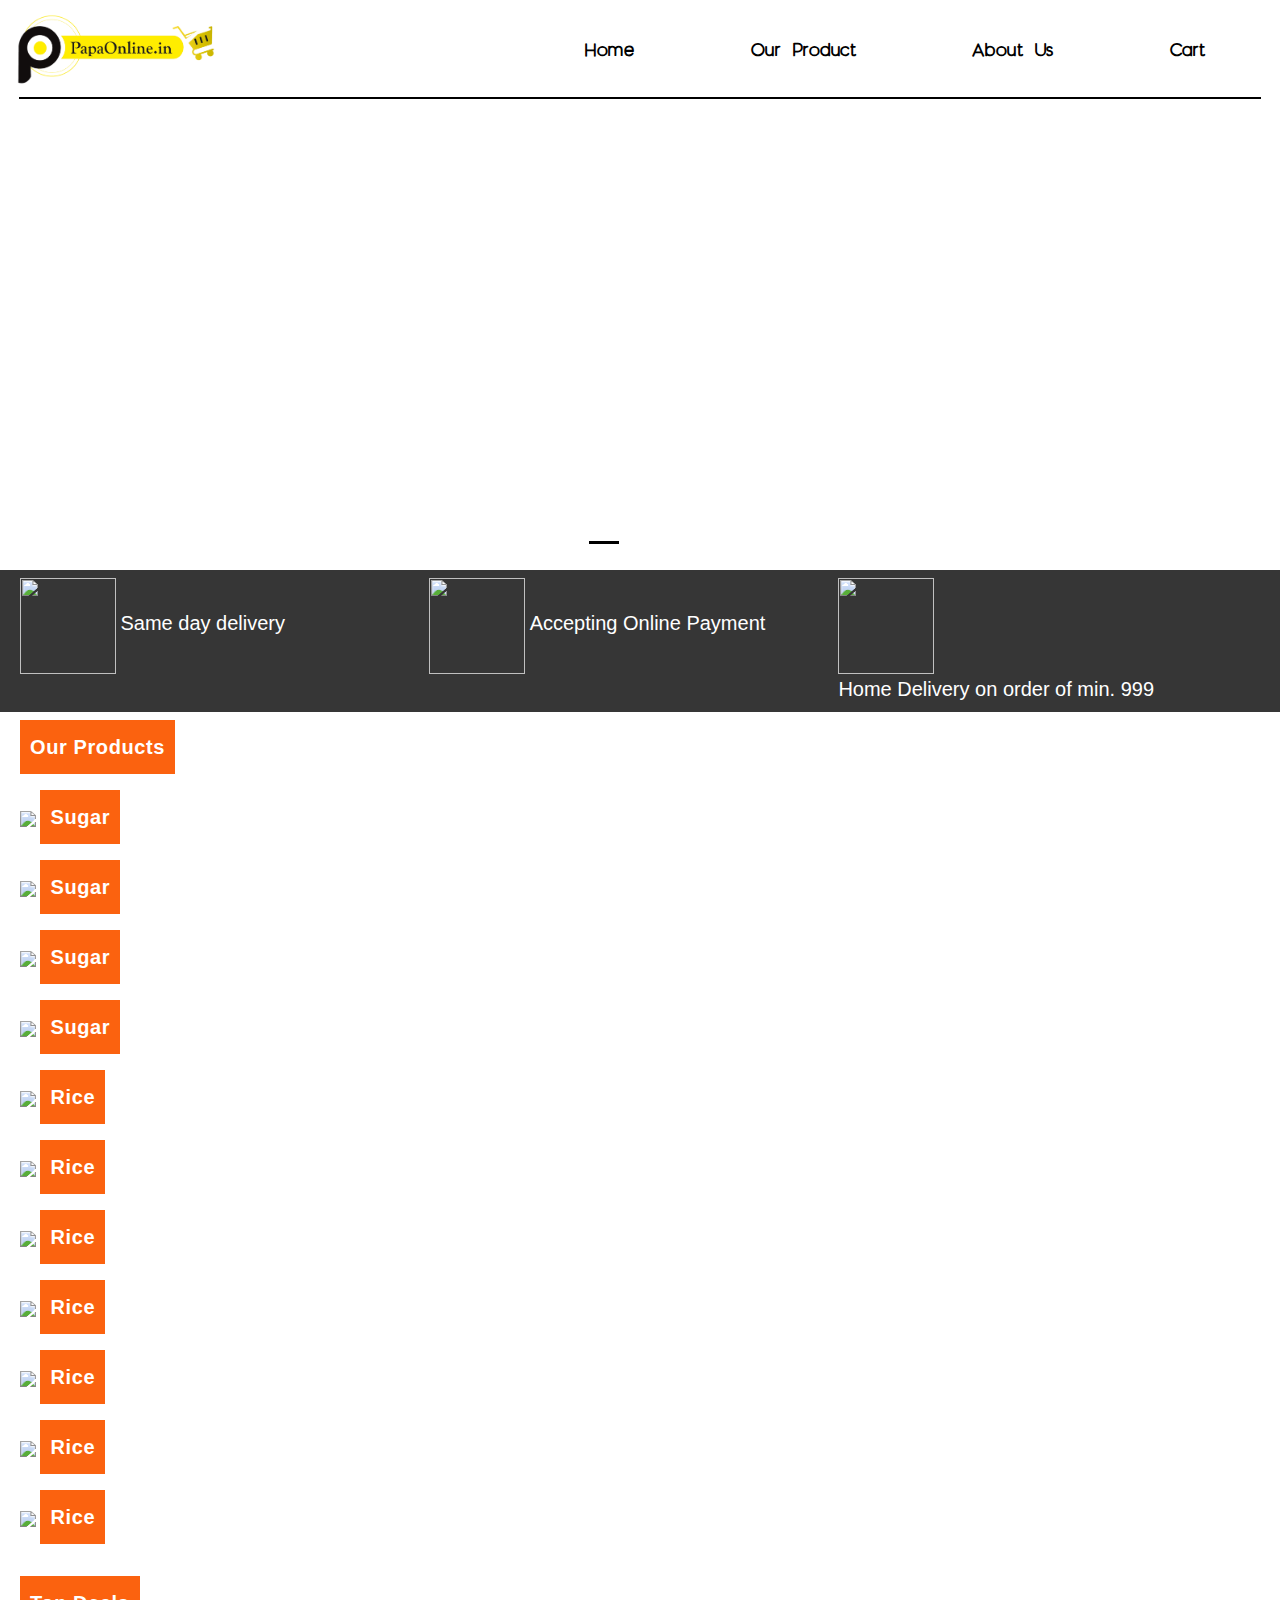
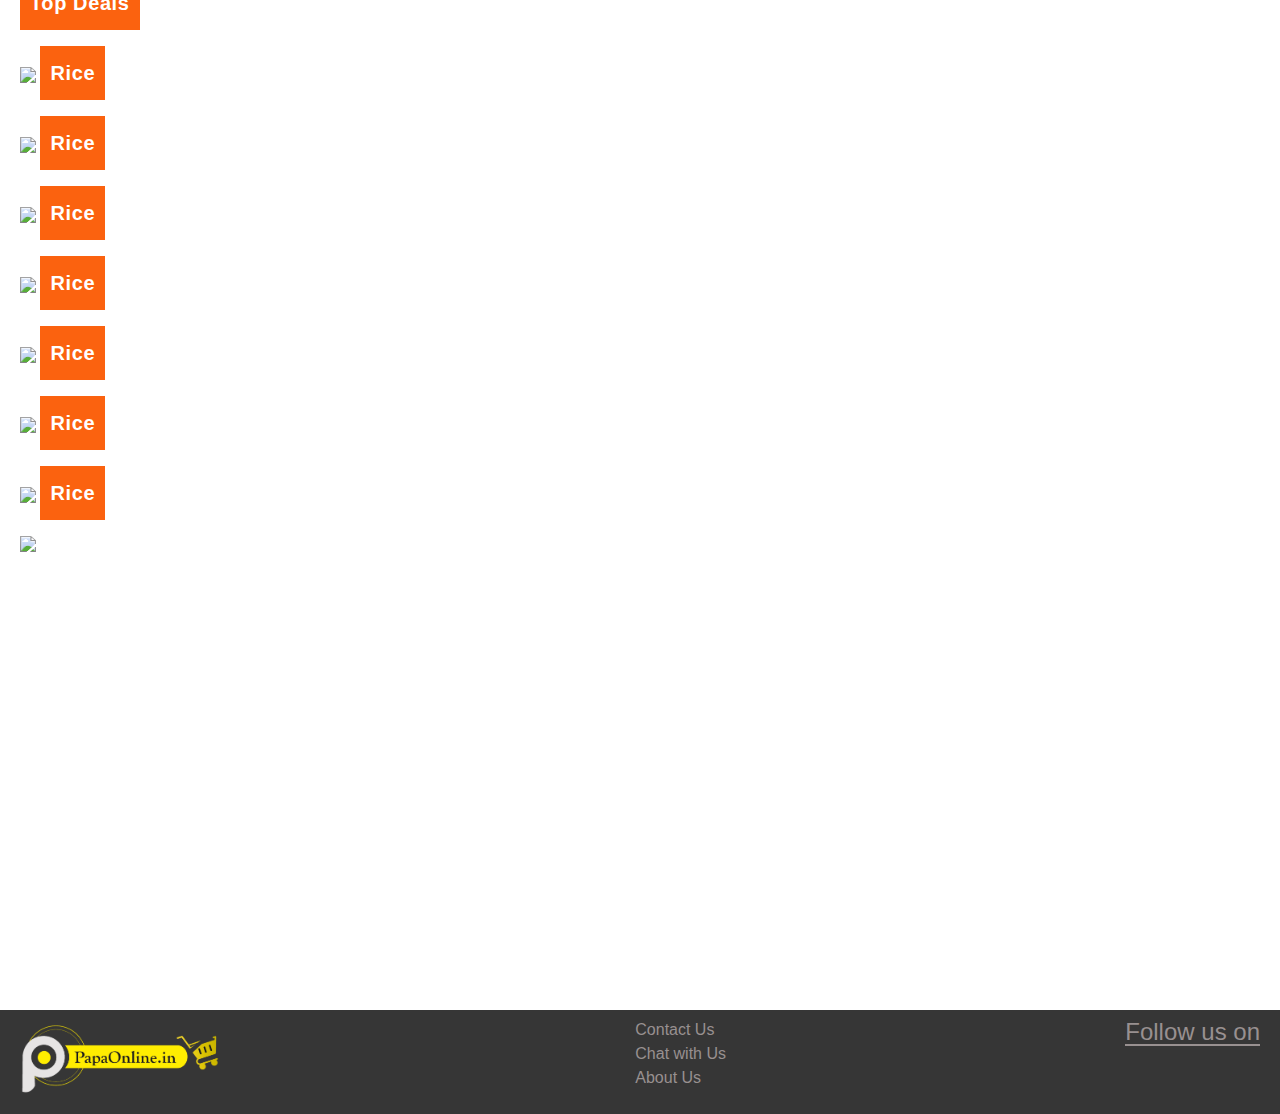
==== index.html @ 98633515 "done" ====
<html>  
    <head>
        <title>
            Anil Traders
        </title>
        <meta charset="utf-8">
        <meta name="viewport" content="width=device-width, initial-scale=1">
        <link rel="stylesheet" href="https://maxcdn.bootstrapcdn.com/bootstrap/4.5.2/css/bootstrap.min.css">
        <link rel="stylesheet" href="Css/owl.carousel.min.css">
        <link rel="stylesheet" href="Css/owl.theme.green.css">
        <link rel="stylesheet" href="Css/style.css">
        <link rel="stylesheet" href="https://use.fontawesome.com/releases/v5.7.0/css/all.css"
         integrity="sha384-lZN37f5QGtY3VHgisS14W3ExzMWZxybE1SJSEsQp9S+oqd12jhcu+A56Ebc1zFSJ" crossorigin="anonymous">
    </head>
    <body>
        <!----------------------------------------Navbar Start----------------------------------------------------->
       <header>
           <nav class="Navbar navbar-expand-lg  navbar-dark ">
           <a href="index.html" class="navbar-brand"><img src="images/logo/logo2.png"  alt="Logo"></a>
           <button class="navbar-toggler" data-toggle="collapse" data-target="#mynav">
            <span class="navbar-toggler-icon"></span>
           </button>
           <div class="collapse navbar-collapse" id="mynav">
               <span class="search" id = "search"> 
               <div class="searchBar" id="searchBar">
                   <form>
                       <input type= "text" placeholder="Search Item" />
                   </form>
               </div>
               <i class="fas fa-search fa-2x"></i>
            </span>
               <ul class="navbar-nav ml-auto">
               <li class="nav-item"><a href="index.html" class="nav-link">Home</a></li>
               <li class="nav-item"><a href="product.html" class="nav-link">Our Product</a></li>
               <li class="nav-item"><a href="about.html" class="nav-link">About Us</a></li>
               <li class="nav-item"><a href="cart.html" class="nav-link cart">Cart</a></li>
               </ul>
           </div>
           </nav>
       </header>
       
       <!------------------------------------------Navbar End---------------------------------------------------------->
       <!--------------------------------------------Slider Section Start---------------------------------------------->
       <section>
        <div id="demo" class="carousel slide carousel-fade main" data-ride="carousel">
            <ul class="carousel-indicators">
              <li data-target="#demo" data-slide-to="0" class="active buttom_circle"></li>
              <li data-target="#demo" data-slide-to="1" class="buttom_circle"></li>
              <li data-target="#demo" data-slide-to="2" class="buttom_circle"></li>
            </ul>
            <div class="carousel-inner">
              <div class="carousel-item active">
                <div class="carouselCustom">
                    <div class="leftCarousel carouselContent">
                        <h2 class="display-4">
                            ALL YOUR <span style="color:#3ba60c; font-weight: 600;">GROCORY <br> NEEDS</span> AT ONE PLACE
                        </h2>
                    </div>
                    <div class="rightCarousel carouselContent">
                        <img src="images/banner/slider.png" class="img-fluid">
                        
                    </div>
                </div> 
              </div>
              <div class="carousel-item">
                <div class="carouselCustom">
                    <div class="leftCarousel carouselContent">
                        <h2 class="display-4">
                            ALL YOUR <span style="color:#3ba60c; font-weight: 600;">GROCORY <br> NEEDS</span> AT ONE PLACE
                        </h2>
                         
                    </div>
                    <div class="rightCarousel carouselContent img-responsive">
                        <img src="images/png_elem/scooter.png" class="img-fluid">
                    </div>
                </div> 
              </div>
              <div class="carousel-item">
                <div class="carouselCustom">
                    <div class="leftCarousel carouselContent">
                        <h2 class="display-4">
                            ALL YOUR <span style="color:#3ba60c; font-weight: 600;">GROCORY <br> NEEDS</span> AT ONE PLACE
                        </h2>
                       
                    </div>
                    <div class="rightCarousel carouselContent">
                        <img src="images/banner/slider.png" class="img-fluid">
                    </div>
                </div> 
              </div>
            </div>
            <a class="carousel-control-prev" href="#demo" data-slide="prev">
              <span class="carousel-control-prev-icon"></span>
            </a>
            <a class="carousel-control-next" href="#demo" data-slide="next">
              <span class="carousel-control-next-icon"></span>
            </a>
          </div>
       </section>
       <!--------------------------------------------Slider Section End------------------------------------------------>
       <!-----------------------------------------------Same day delivery Section Start-------------------------------->
      <section>
           <div class="sameDay main">
           <ul>
               <span>
                   <img src="images/png_elem/3.png" alt=""> <li>Same day delivery</li>
               </span>
               <span>
                <img src="images/png_elem/2.png" alt=""> <li>Accepting Online Payment</li>
            </span>
            <span>
                <img src="images/png_elem/1.png" alt="">  <li>Home Delivery on order of min. 999</li>
            </span>          
           </ul>
       </div>
      </section>
      <section>
          <div class="sectionFirst main">
            <p>Our Products</p>
            <div class="owl-carousel owl-theme">
                <div class="item">
                    <div class="imgBox">
                        <img src="images/products_images/beverages/boost.jpg">
                        <p>Sugar</p>
                    </div>
                </div>
                <div class="item"> <div class="imgBox">
                    <img src="images/products_images/beverages/bourn vita.jpg">
                    <p>Sugar</p>
                </div>
            </div>
                <div class="item"> <div class="imgBox">
                    <img src="images/products_images/beverages/bru coffee.jpg">
                    <p>Sugar</p>
                </div>
            </div>
                <div class="item">
                    <div class="imgBox">
                        <img src="images/products_images/beverages/tropican.jpg">
                        <p>Sugar</p>
                    </div>
                </div>
                <div class="item">
                    <div class="imgBox">
                        <img src="images/products_images/beverages/horlicks.jpg">
                        <p>Rice</p>
                    </div>
                </div>
                <div class="item">
                    <div class="imgBox">
                        <img src="images/products_images/beverages/tropican.jpg">
                        <p>Rice</p>
                    </div>
                </div>
               
                <div class="item">
                    <div class="imgBox">
                        <img src="images/products_images/beverages/taj mahal.jpg">
                        <p>Rice</p>
                    </div>
                </div>
                <div class="item">
                    <div class="imgBox">
                        <img src="images/products_images/beverages/nescafe.jpg">
                        <p>Rice</p>
                    </div>
                </div>
                <div class="item">
                    <div class="imgBox">
                        <img src="images/products_images/beverages/real juice.jpg">
                        <p>Rice</p>
                    </div>
                </div>
                <div class="item">
                    <div class="imgBox">
                        <img src="images/products_images/beverages/real juice.jpg">
                        <p>Rice</p>
                    </div>
                </div>
               
                <div class="item">
                    <div class="imgBox">
                        <img src="images/products_images/beverages/tata tea gold.jpg">
                        <p>Rice</p>
                    </div>
                </div>
            </div>
          </div>
          <div class="sectionSecond main">
            <p>Top Deals</p>
            <div class="owl-carousel owl-theme">
                <div class="item">
                    <div class="imgBox">
                        <img src="images/products_images/beverages/tata tea gold.jpg">
                        <p>Rice</p>
                    </div>
                </div>
                <div class="item">
                    <div class="imgBox">
                        <img src="images/products_images/beverages/tata tea gold.jpg">
                        <p>Rice</p>
                    </div>
                </div> <div class="item">
                    <div class="imgBox">
                        <img src="images/products_images/beverages/tata tea gold.jpg">
                        <p>Rice</p>
                    </div>
                </div>
                <div class="item">
                    <div class="imgBox">
                        <img class="img-responsive" src="images/products_images/beverages/tata tea gold.jpg">
                        <p>Rice</p>
                    </div>
                </div> <div class="item">
                    <div class="imgBox">
                        <img class="img-responsive" src="images/products_images/beverages/tata tea gold.jpg">
                        <p>Rice</p>
                    </div>
                </div> <div class="item">
                    <div class="imgBox">
                        <img src="images/products_images/beverages/tata tea gold.jpg">
                        <p>Rice</p>
                    </div>
                </div> <div class="item">
                    <div class="imgBox">
                        <img src="images/products_images/beverages/tata tea gold.jpg">
                        <p>Rice</p>
                    </div>
                </div>
                <div class="item"> <div class="imgBox">
                    <img src="images/products_images/beverages/boost.jpg">
                </div></div>
            </div>
          </div>
      </section>
       <!---------------------------------------------Same day dalivery Section End------------------------------------>
       <!-----------------------------------------------Section Three Start--------------------------------------------->
       <section>
           <div class="sectionThree">
               <div class="contentOne" style="background-image: url('images/banner/banner_2.jpg'); height:50vh; background-size:100% 100%; background-repeat: no-repeat;">
                
               </div>
           </div>
       </section>
       <!----------------------------------------------Section Three End------------------------------------------------->
       <!------------------------------------------Footer Start---------------------------------------------------------->
       <footer>
           <div class="site-footer main">
               <div class="logo">
                <a href="#" class="navbar-brand"><img src="images/logo/logo3.png" alt="Logo"></a>
               </div>
               <div class="quickLinks">
                    <ul class="quick__links">
                        <li>
                            <a href="#">Contact Us</a>
                        </li>
                        <li>
                            <a href="#">Chat with Us</a>
                        </li>
                        <li>
                            <a href="#">About Us</a>
                        </li>
                    </ul>
               </div>
               <div class="social_icons">
                    <h4 style="color:#989090;">Follow us on</h4>
                    <ul class="social_icons">
                        <li class="socialIcon"><a href="#"><i class="fab fa-facebook-f"></i></a></li>
                        <li class="socialIcon"><a href="#"><i class="fab fa-instagram"></i></a></li>
                    </ul>
               </div>
           </div>
       </footer>
       <!------------------------------------------Footer End------------------------------------------------------------>
        <script src="https://ajax.googleapis.com/ajax/libs/jquery/3.5.1/jquery.min.js"></script>
        <script src="https://cdnjs.cloudflare.com/ajax/libs/popper.js/1.16.0/umd/popper.min.js"></script>
        <script src="https://maxcdn.bootstrapcdn.com/bootstrap/4.5.2/js/bootstrap.min.js"></script>
        <scritp src="Script/owl.carousel.js"></scritp>
        <script src="Script//owl.carousel.min.js"></script>
        <script src="Script/script.js"></script>
    </body>
</html>
---- Css/style.css ----
*{
    margin:0;
    padding:0;
    box-sizing: border-box;
}

@font-face{
    font-family: "Moon2.0";
    src: url("../fonts/header/Moon2.0-Regular.otf") format("opentype");
}
@font-face{
    font-family: "tt0047m_";
    src: url("../fonts/banner/tt0047m_.ttf") format("truetype");
}
@font-face {
    font-family: "Omnes";
    src: url("../fonts/product/Omnes.ttf") format("truetype");
}
 .main{
    display: flex;
    padding:8px 20px 8px 20px;
   
}

.act{
background-color: #fb620f;
color:#fff;
font-weight: 700;
}
/* Navbar Css Start */
nav{
    
   position: relative;
    margin:0 0 5px 0;
    font-family: "Moon2.0";
}
.navbar-brand img{
    max-width:200px;
}
.navbar-toggler-icon {
    background-image: url("data:image/svg+xml;charset=utf8,%3Csvg viewBox='0 0 32 32' xmlns='http://www.w3.org/2000/svg'%3E%3Cpath stroke='rgba(251,98,15, 0.9)' stroke-width='2' stroke-linecap='round' stroke-miterlimit='10' d='M4 8h24M4 16h24M4 24h24'/%3E%3C/svg%3E") !important;
  }
nav::after{
    position: absolute;
    content:'';
    height:2px;
    width:97%;
    left:1.3%;
    right:1.3%;
    margin:auto;
    bottom:0;
    border-bottom: 2px solid #000;
}
nav .navbar-nav li{
    padding:0 50px;
}
 nav .navbar-nav .nav-item a.nav-link{
    color:#000 !important;
    font-size:18px;
    font-weight: 600;
    letter-spacing: 0.03em;
    font-family: "Moon2.0";
}
.nav .navbar-nav .nav-item .cart{
    position: relative;
}
.navbar-nav .nav-item .cart:after{
    position: absolute;
    font-family: "Font Awesome 5 Free";
     font-weight: 900;
      content: "\f07a";
     font-size: 20px;
     right:30px;
     color: #fb620f;
}
.search{
    display: inline-flex;
    margin:0 auto;
    color:#fb620f;
    cursor: pointer;
   
} #searchBar{
    display: none;
    transition: 0.5s all;
}
#searchBar input[type="text"]{
    padding:10px;
    border:1px solid #ccc;
    margin:0 20px;
    width:350px;
    outline:1px solid #fb620f;
    border:1px solid #fb620f;
}
#search i{
    padding:10px;
}
.show{
    display: block !important;
}

/* Navbar Css End */

/* Home Page Carousel */
.carouselCustom{
    display: flex;
    width:100%;
    height:50vh;
}
.carousel-indicators .active {
    opacity: 1;
    background-color: #000;
          }
.carouselContent{
    display: flex;
    width:calc(100% / 2);
    height:100%;
    overflow: hidden;
}
.rightCarousel{
   
    position: absolute;
    right:-50%;
    animation: rightAni 2s forwards;
    animation-delay:1s;
    display: flex;
    justify-content: center;
}
.leftCarousel{
    display: flex;
    align-items: center;
    padding:0 60px;
    position: absolute;
    left:-50%;
    animation: leftAni 2s forwards;
    animation-delay:1s;
}
.display-4{
    position: relative;
    font-family: "tt0047m_";

}
.leftCarousel .display-4:after{
    position: absolute;
    width:90%;
    
    content:'';
    bottom:0;
   
    border:3px solid #ea4113;
    left:0;
}
/* Home Page Carousel End */
  .sameDay{
      display: flex;
      background-color:#363636;
  }
  .sameDay ul{
      display: flex;
      width: 100%;
      list-style-type: none;
      margin:0px;
  }
  .sameDay ul span img{
      width: 96px;
      height: 96px;
  }
  .sameDay ul span{
      display: inline;
      width: 33%;
  }
  .sameDay ul li{
     
      color:#ffffff;
      display: inline-flex;
      font-size: 20px;
  }
  
  .sectionFirst, .sectionSecond{
      display: flex;
      flex-direction: column;
  }
  .sectionFirst p, .sectionSecond p{
      display: inline-flex;
     width: fit-content;
      padding:12px 10px;
      background-color:#fb620f;
      color:#ffffff;
      font-weight: 600;
      font-size:20px;
      letter-spacing: 0.03em;
      
  }
  .owl-carousel .owl-item .item{
    box-shadow: 4px 4px 6px 1px rgba(0, 0, 0, 0.1);
    border:1px solid #0d2653;
  }
  .owl-carousel .owl-item .item .imgbox{
      position: relative;
     
      
  }
  .owl-carousel .owl-item .item .imgbox p{
      position: absolute;
      top:0;
      background-color: #0d2653;
      color:#fff;
      padding:8px 10px;
      font-family:  "Omnes";
  }
  @keyframes leftAni {
      0%{
          left:-50%;
      }
      20%{
          left:-30%
      }
      60%{
          left:-20%;
      }
      80%{
          left:-10%
      }
      100%{
          left:0%;
      }
  }
  @keyframes rightAni {
    0%{
        right:-50%;
    }
    20%{
        right:-30%
    }
    60%{
        right:-20%
    }
    80%{
        right:-10%
    }
    100%{
        right:0%;
    }
  }
  /* Section Three Start */
  .sectionThree{
      display: flex;
     
  }
  .sectionThree .box{
      display: flex;
     
      
  }
  .sectionThree .content h2{
    color:#fff;
    font-weight: 600;
  }
  
  /* Section Three End *
  /*footer Section Start */
  .site-footer{
      display: flex;
      background-color: #363636;
      justify-content: space-between;
  }
  .quick__links{
      list-style: none;
  }
  .quick__links li a{
      color:#989090;
  }
  .social_icons{
      list-style: none;
  }
  .social_icons h4{
      position: relative;
  }
  .social_icons h4::after{
      position: absolute;
      content:"";
      border-bottom:2px solid #989090;
      width: 100%;
     
      left:0;
      bottom:0;
  }
  .social_icons li{
      display: inline-block;
      margin:0 20px;
      
  }
  .social_icons li a i {
      color:#fff;
  }
  /* footer Section Start */
 /* About Us page Css Start */
 div.img__box{
     display:block;
   
     background-image:url("../images/img/aboutBanner.jpg");
     background-size: cover; 
     color:#fff;
     text-align: center;
 }
 div.img__box h4{
     display: inline-block;
     padding:3px 15px;
     background-color:#fff;
     border:1px solid #000;
      text-transform: uppercase;
     color:#000;
     font-weight: 600;
 }
 .img__box p{
     font-size:20px;
     letter-spacing: 0.1rem;
     line-height: 1.8em;
 }
 .sectionTwo{
     display:block;
    
 }
 .sectionTwo h4{
     display:inline-block;
     padding:3px 15px;
     font-weight:600;
     text-align:left;
     border: 1px solid #ea4113;
     color:#fff;
     background-color:#ea4113;
 }
 .sectionTwo p{
    font-size:20px;
    letter-spacing: 0.1rem;
    line-height: 1.8em;
 }
 .sectionThree_about{
     display:flex;
     flex-direction: column;
 }
 .founder_img{
     display:flex;
     width:100%;
     flex-wrap:wrap;
     justify-content: space-around;

    
 }
 .founder_img .img{
     display: flex;
    max-width:400px;
      width: 100%;
      margin:10px 30px;
     height:300px;
     border:2px solid #000;
 }
 /* About Us page Css end */
 /*Product page Css Start */
 .tab {
     display: flex;
     flex-direction: column;
    border: 1px solid #ccc;
    background-color: #fff;
    width: 20%;
    
  }
  button > span{
      display: none;;
  }
  /* Style the buttons inside the tab */
  .tab button {
    display: block;
    background-color: inherit;
    color: black;
    padding: 8px 12px;
    margin:3px 0;
    width: 100%;
    border: none;
    outline: none;
    text-align: left;
    cursor: pointer;
    transition: 0.3s;
    font-size: 18px;
    text-transform: uppercase;
    font-weight: 600;
  }
  
  .priceButton{
    display: inline-flex;
    width:80%;
    margin:10px auto;
    position: relative;
    display: flex;
  }
  .priceButton .btn{
    display: flex;
    width:100%;
    text-align: center;
    color:#000;
    background-color: #ea4113;
    font-weight: 700;
    padding:10px 25%;
    outline: 0;
    border: 1px solid burlywood;
  }
 
 .plus{
   display: flex;
   width:10%;;
   background-color: #ea4113;
   border:1px solid #ea4113;
   color:#fff;
   font-weight: 600;
   font-size: 20px;
 }
 .minus{
   width:10%;
   background-color: #ea4113;
   border:1px solid #ea4113;
color:#fff;
font-weight:600;
  font-size:20px;
 }
 .minus:focus, .plus:focus{
     border:1px solid #ea4113;
     outline:none;
 }
 .num{
   display: flex;
   width: 80%;
   background-color: #ea4113;;
   border:none;
   outline:none;
   text-align: center;
  
 }
 .animat{
     display: none;
 }
  /* Change background color of buttons on hover */
  .tab button:hover {
    background-color: #ea4113;
    color:#fff;
  }
  
  /* Create an active/current "tab button" class */
  .tab button.active {
    background-color: #ea4113;
    color:#fff;
  }
  
  /* Style the tab content */
  .tabcontent {
    display: flex;
    flex-wrap: wrap;
    flex-direction: row;
    padding: 0px 12px;
    border: 1px solid #ccc;
    
    
    border-left: none;
   
  }
  .products{
      display: flex;
      padding:10px;
    
  }
  .content{
      display: flex;
      width:80%;
  }
  .tabcontent .customProducts{
      display: flex;
     max-width:250px;
     width:100%;
      margin:10px auto;
    
      flex-direction: column;
  }
  .customProducts .customImg{
     display: block;
      width:80%;
     margin:auto;
    
     border:1px solid #363636;
    overflow: hidden;
  }
  .customProducts .customImg img{
      width: 100%;
  }
  .customProducts p{
      display: block;
      width:80%;
      padding:7px 0;
      margin:10px auto;
      background-color:#101447;
      color:#fff;
      font-weight: 600;
      text-align:center
  }
.customProducts .addToCart{
    display: flex;
    background-color: #0fae0f;
    width: 80%;
    margin:auto;
    color:#fff;
    padding:7px 0;
    text-align: center;
    font-weight: 600;
}
.customProducts .addToCart button{
    margin: 0 0.5em;
    padding: 2px 7px;
}
.customProducts .addToCart span{
    margin: 0 auto;
    padding: 2px 7px;
}
 /*Product page Css End */
 /* Cart page Css Start */
 .cart{
     display: flex;
     justify-content: center;
     align-items: center;
 }
 .cartContent{
     display: flex;
     width:30%;
     height: 50vh;
     flex-direction: column;
     border:1px solid #000;
 }
 .cartContent h1{
     background-color:#fb620f;
     color:#fff;
     font-size:24px;
     padding:15px 10px;
     font-weight: 700;
 }
 .cartContent .cartItem{
     display: flex;
     height:80%;
 }
 .cartItem ul{
     display: flex;
     width: 100%;
 }
 .cartItem ul .cart__item{
     display: flex;
     width:100%;
     height: 20%;
     justify-content: space-between;
     padding:10px;
     list-style: none;
     border-bottom:1px solid #000;
 }
 .cartContent p{
     width:100%;
     color:#fff;
     font-weight: 500;
     background-color: #00a651;
     padding:8px 12px;
     text-align: center;
 }
 .contentOne{
     display: flex;
     width:100%;
 }
 /* Cart page Css end */
 @media only screen and (max-width:768px){
     .tab{
         width: flex;
         width:40%;
         flex-direction: column;
     }
     .content{
         display: flex;
         width:60%;
     }
     .sameDay ul{
         display: flex;
         flex-wrap: wrap;
     }
     .sameDay ul span{
         
         width:100%;
         display: flex;
    justify-content: center;
    align-items: center;
    flex-direction: column;
     }
     .cart{
        display: flex;
        justify-content: center;
        align-items: center;
    }
     .leftCarousel {
        display: flex;
        align-items: center;
        padding: 5px 0px;
            position: absolute;
        left: -50%;
        animation: leftAni 2s forwards;
        animation-delay: 1s;
 }
 .display-4{
    font-size: 30px !important;
    line-height: 2.3rem !important;
}
.img-fluid{
    display: block;
    max-width: 100%;
    height: auto;
}
.nav-link.cart{
    display: flex;
    justify-content: flex-start;
}

}
 @media only screen and (max-width:480px){
    .leftCarousel {
        display: flex;
        align-items: center;
        padding: 10px 5px 10px 20px;
        position: absolute;
        left: -50%;
        animation: leftAni 2s forwards;
        animation-delay: 1s;
    }
    #searchBar input[type="text"] {
        padding: 10px;
        border: 1px solid #ccc;
        margin: 0 20px;
        width: 220px;
        width: 230px;
        outline: 1px solid #fb620f;
        border: 1px solid #fb620f;
    }
    
    .img-fluid{
        display: block;
        max-width: 100%;
        height: auto;
    }
 }
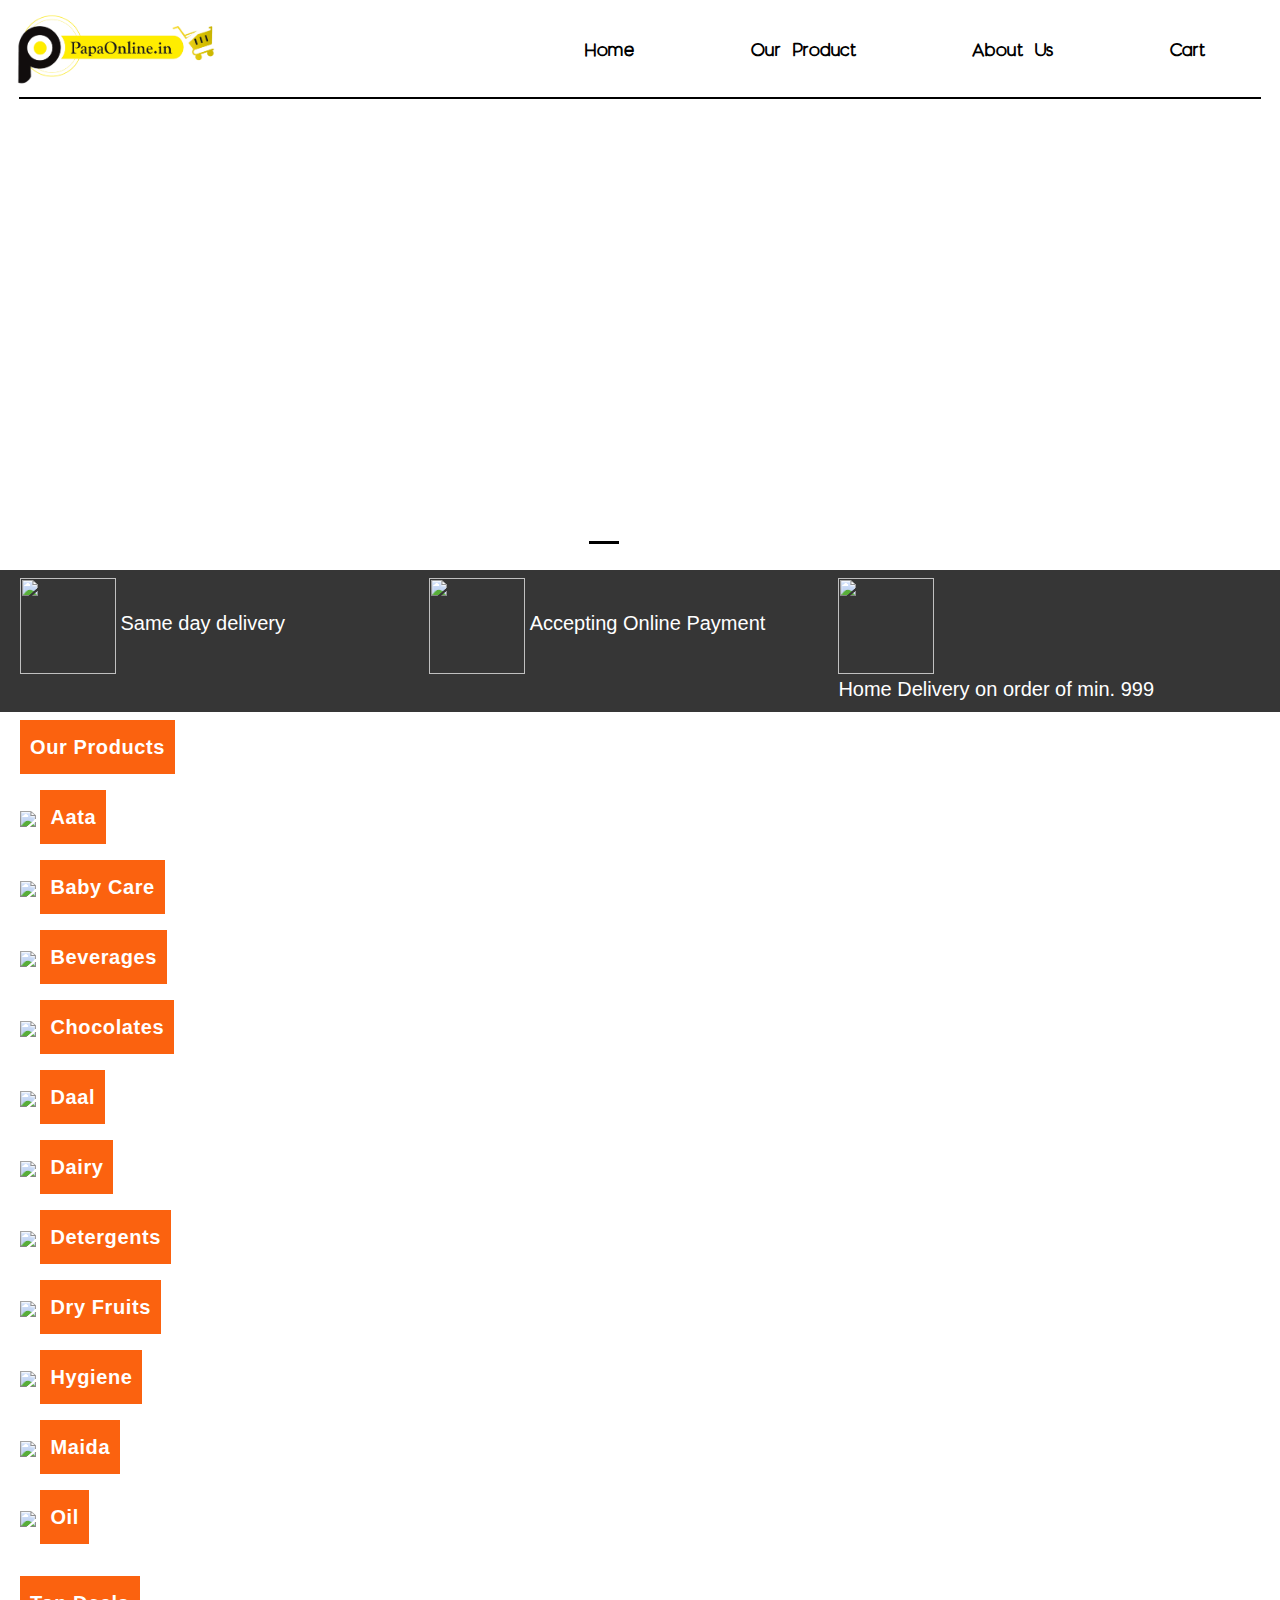
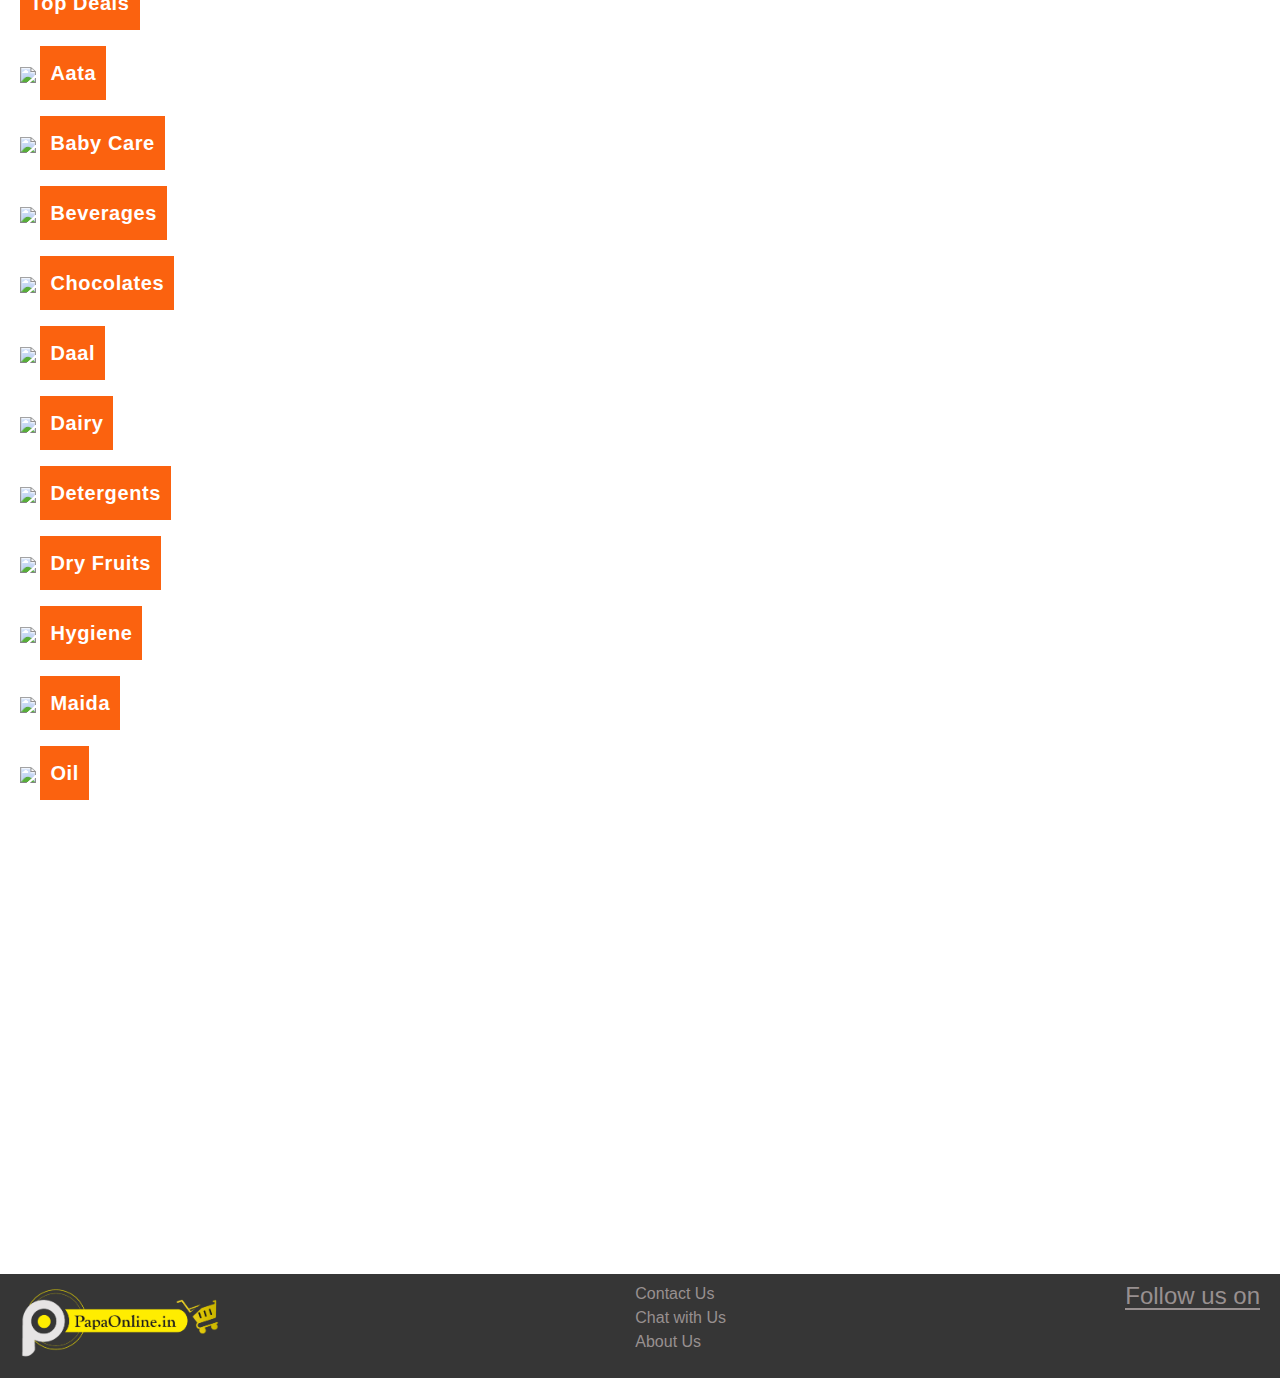
==== commit 894ccb63: "done" ====
--- a/index.html
+++ b/index.html
@@ -53,7 +53,7 @@
                 <div class="carouselCustom">
                     <div class="leftCarousel carouselContent">
                         <h2 class="display-4">
-                            ALL YOUR <span style="color:#3ba60c; font-weight: 600;">GROCORY <br> NEEDS</span> AT ONE PLACE
+                            ALL YOUR <span style="color:#3ba60c; font-weight: 600;">GROCERY <br> NEEDS</span> AT ONE PLACE
                         </h2>
                     </div>
                     <div class="rightCarousel carouselContent">
@@ -66,7 +66,7 @@
                 <div class="carouselCustom">
                     <div class="leftCarousel carouselContent">
                         <h2 class="display-4">
-                            ALL YOUR <span style="color:#3ba60c; font-weight: 600;">GROCORY <br> NEEDS</span> AT ONE PLACE
+                            ALL YOUR <span style="color:#3ba60c; font-weight: 600;">GROCERY <br> NEEDS</span> AT ONE PLACE
                         </h2>
                          
                     </div>
@@ -79,22 +79,17 @@
                 <div class="carouselCustom">
                     <div class="leftCarousel carouselContent">
                         <h2 class="display-4">
-                            ALL YOUR <span style="color:#3ba60c; font-weight: 600;">GROCORY <br> NEEDS</span> AT ONE PLACE
+                            ALL YOUR <span style="color:#3ba60c; font-weight: 600;">GROCERY <br> NEEDS</span> AT ONE PLACE
                         </h2>
                        
                     </div>
                     <div class="rightCarousel carouselContent">
-                        <img src="images/banner/slider.png" class="img-fluid">
+                        <img src="images/img/slide3.png" class="img-fluid">
                     </div>
                 </div> 
               </div>
             </div>
-            <a class="carousel-control-prev" href="#demo" data-slide="prev">
-              <span class="carousel-control-prev-icon"></span>
-            </a>
-            <a class="carousel-control-next" href="#demo" data-slide="next">
-              <span class="carousel-control-next-icon"></span>
-            </a>
+           
           </div>
        </section>
        <!--------------------------------------------Slider Section End------------------------------------------------>
@@ -120,68 +115,68 @@
             <div class="owl-carousel owl-theme">
                 <div class="item">
                     <div class="imgBox">
-                        <img src="images/products_images/beverages/boost.jpg">
-                        <p>Sugar</p>
+                        <img src="images/products_images/Aata/aata 5kg.jpg">
+                        <p>Aata</p>
                     </div>
                 </div>
                 <div class="item"> <div class="imgBox">
-                    <img src="images/products_images/beverages/bourn vita.jpg">
-                    <p>Sugar</p>
+                    <img src="images/products_images/baby care/1.jpg">
+                    <p>Baby Care</p>
                 </div>
             </div>
                 <div class="item"> <div class="imgBox">
-                    <img src="images/products_images/beverages/bru coffee.jpg">
-                    <p>Sugar</p>
-                </div>
-            </div>
-                <div class="item">
-                    <div class="imgBox">
-                        <img src="images/products_images/beverages/tropican.jpg">
-                        <p>Sugar</p>
-                    </div>
-                </div>
-                <div class="item">
-                    <div class="imgBox">
-                        <img src="images/products_images/beverages/horlicks.jpg">
-                        <p>Rice</p>
-                    </div>
-                </div>
-                <div class="item">
-                    <div class="imgBox">
-                        <img src="images/products_images/beverages/tropican.jpg">
-                        <p>Rice</p>
+                    <img src="images/products_images/beverages/boost.jpg">
+                    <p>Beverages</p>
+                </div>
+            </div>
+                <div class="item">
+                    <div class="imgBox">
+                        <img src="images/products_images/chocolates/dairy milk.jpg">
+                        <p>Chocolates</p>
+                    </div>
+                </div>
+                <div class="item">
+                    <div class="imgBox">
+                        <img src="images/products_images/daal/moong daal.jpg">
+                        <p>Daal</p>
+                    </div>
+                </div>
+                <div class="item">
+                    <div class="imgBox">
+                        <img src="images/products_images/Dairy/amul cheese.jpg">
+                        <p>Dairy</p>
                     </div>
                 </div>
                
                 <div class="item">
                     <div class="imgBox">
-                        <img src="images/products_images/beverages/taj mahal.jpg">
-                        <p>Rice</p>
-                    </div>
-                </div>
-                <div class="item">
-                    <div class="imgBox">
-                        <img src="images/products_images/beverages/nescafe.jpg">
-                        <p>Rice</p>
-                    </div>
-                </div>
-                <div class="item">
-                    <div class="imgBox">
-                        <img src="images/products_images/beverages/real juice.jpg">
-                        <p>Rice</p>
-                    </div>
-                </div>
-                <div class="item">
-                    <div class="imgBox">
-                        <img src="images/products_images/beverages/real juice.jpg">
-                        <p>Rice</p>
+                        <img src="images/products_images/Detergent/arial matic.jpg">
+                        <p>Detergents</p>
+                    </div>
+                </div>
+                <div class="item">
+                    <div class="imgBox">
+                        <img src="images/products_images/dry fuits/almond.jpg">
+                        <p>Dry Fruits</p>
+                    </div>
+                </div>
+                <div class="item">
+                    <div class="imgBox">
+                        <img src="images/products_images/Hygiene/dettol hand sanitizer.jpg">
+                        <p>Hygiene</p>
+                    </div>
+                </div>
+                <div class="item">
+                    <div class="imgBox">
+                        <img src="images/products_images/miada/besan.jpg">
+                        <p>Maida</p>
                     </div>
                 </div>
                
                 <div class="item">
                     <div class="imgBox">
-                        <img src="images/products_images/beverages/tata tea gold.jpg">
-                        <p>Rice</p>
+                        <img src="images/products_images/oil/amul ghee.jpg">
+                        <p>Oil</p>
                     </div>
                 </div>
             </div>
@@ -191,45 +186,71 @@
             <div class="owl-carousel owl-theme">
                 <div class="item">
                     <div class="imgBox">
-                        <img src="images/products_images/beverages/tata tea gold.jpg">
-                        <p>Rice</p>
-                    </div>
-                </div>
-                <div class="item">
-                    <div class="imgBox">
-                        <img src="images/products_images/beverages/tata tea gold.jpg">
-                        <p>Rice</p>
-                    </div>
-                </div> <div class="item">
-                    <div class="imgBox">
-                        <img src="images/products_images/beverages/tata tea gold.jpg">
-                        <p>Rice</p>
-                    </div>
-                </div>
-                <div class="item">
-                    <div class="imgBox">
-                        <img class="img-responsive" src="images/products_images/beverages/tata tea gold.jpg">
-                        <p>Rice</p>
-                    </div>
-                </div> <div class="item">
-                    <div class="imgBox">
-                        <img class="img-responsive" src="images/products_images/beverages/tata tea gold.jpg">
-                        <p>Rice</p>
-                    </div>
-                </div> <div class="item">
-                    <div class="imgBox">
-                        <img src="images/products_images/beverages/tata tea gold.jpg">
-                        <p>Rice</p>
-                    </div>
-                </div> <div class="item">
-                    <div class="imgBox">
-                        <img src="images/products_images/beverages/tata tea gold.jpg">
-                        <p>Rice</p>
-                    </div>
-                </div>
+                        <img src="images/products_images/Aata/aata 5kg.jpg">
+                        <p>Aata</p>
+                    </div>
+                </div>
+                <div class="item"> <div class="imgBox">
+                    <img src="images/products_images/baby care/1.jpg">
+                    <p>Baby Care</p>
+                </div>
+            </div>
                 <div class="item"> <div class="imgBox">
                     <img src="images/products_images/beverages/boost.jpg">
-                </div></div>
+                    <p>Beverages</p>
+                </div>
+            </div>
+                <div class="item">
+                    <div class="imgBox">
+                        <img src="images/products_images/chocolates/dairy milk.jpg">
+                        <p>Chocolates</p>
+                    </div>
+                </div>
+                <div class="item">
+                    <div class="imgBox">
+                        <img src="images/products_images/daal/moong daal.jpg">
+                        <p>Daal</p>
+                    </div>
+                </div>
+                <div class="item">
+                    <div class="imgBox">
+                        <img src="images/products_images/Dairy/amul cheese.jpg">
+                        <p>Dairy</p>
+                    </div>
+                </div>
+               
+                <div class="item">
+                    <div class="imgBox">
+                        <img src="images/products_images/Detergent/arial matic.jpg">
+                        <p>Detergents</p>
+                    </div>
+                </div>
+                <div class="item">
+                    <div class="imgBox">
+                        <img src="images/products_images/dry fuits/almond.jpg">
+                        <p>Dry Fruits</p>
+                    </div>
+                </div>
+                <div class="item">
+                    <div class="imgBox">
+                        <img src="images/products_images/Hygiene/dettol hand sanitizer.jpg">
+                        <p>Hygiene</p>
+                    </div>
+                </div>
+                <div class="item">
+                    <div class="imgBox">
+                        <img src="images/products_images/miada/besan.jpg">
+                        <p>Maida</p>
+                    </div>
+                </div>
+               
+                <div class="item">
+                    <div class="imgBox">
+                        <img src="images/products_images/oil/amul ghee.jpg">
+                        <p>Oil</p>
+                    </div>
+                </div>
+           
             </div>
           </div>
       </section>
--- a/Css/style.css
+++ b/Css/style.css
@@ -136,17 +136,19 @@
 }
 .display-4{
     position: relative;
-    font-family: "tt0047m_";
+    font-family: "moon2.0";
+   font-size:40px;
 
 }
 .leftCarousel .display-4:after{
     position: absolute;
-    width:90%;
+    width:85%;
     
     content:'';
-    bottom:0;
+    top:110%;
    
-    border:3px solid #ea4113;
+    border-radius:10px;
+    border:2px solid #ea4113;
     left:0;
 }
 /* Home Page Carousel End */
@@ -221,7 +223,7 @@
           left:-10%
       }
       100%{
-          left:0%;
+          left:-3%;
       }
   }
   @keyframes rightAni {
@@ -238,7 +240,7 @@
         right:-10%
     }
     100%{
-        right:0%;
+        right:-3%;
     }
   }
   /* Section Three Start */
@@ -604,7 +606,7 @@
         animation: leftAni 2s forwards;
         animation-delay: 1s;
  }
- .display-4{
+ .display-5{
     font-size: 30px !important;
     line-height: 2.3rem !important;
 }
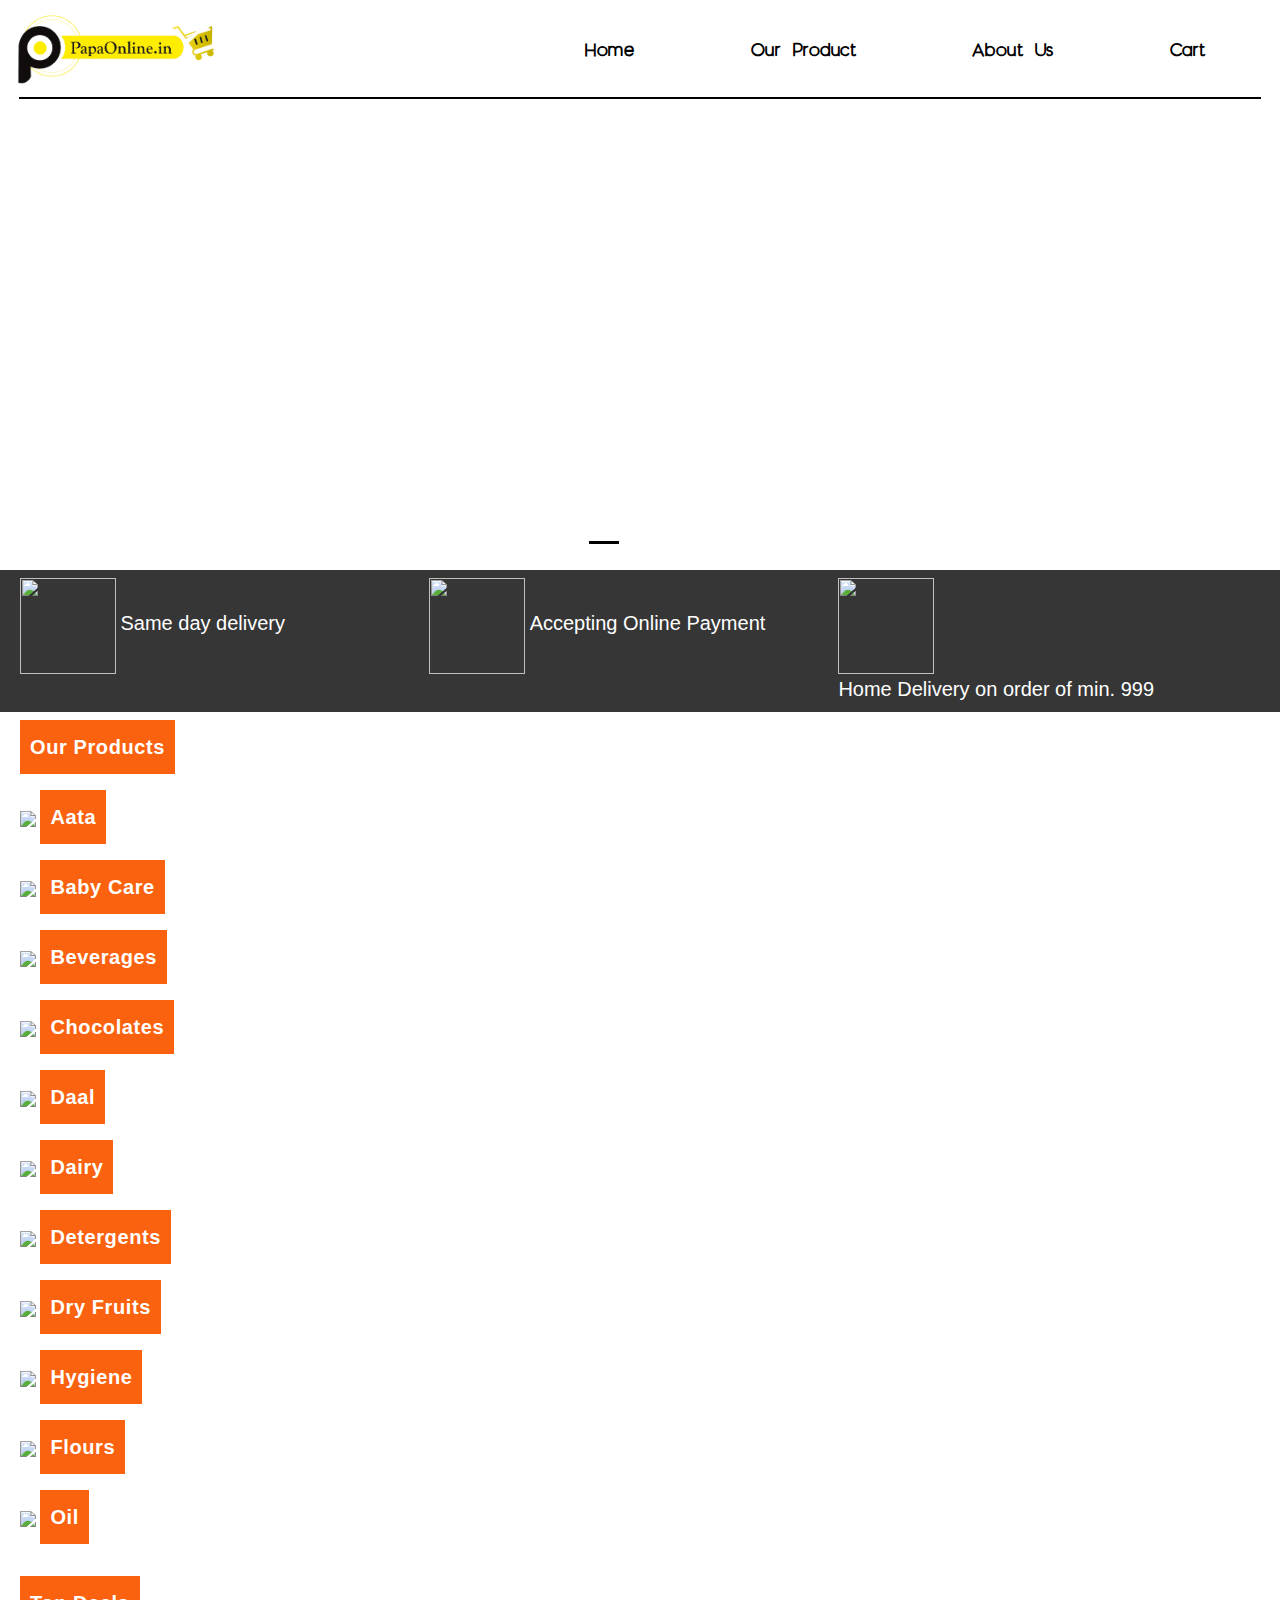
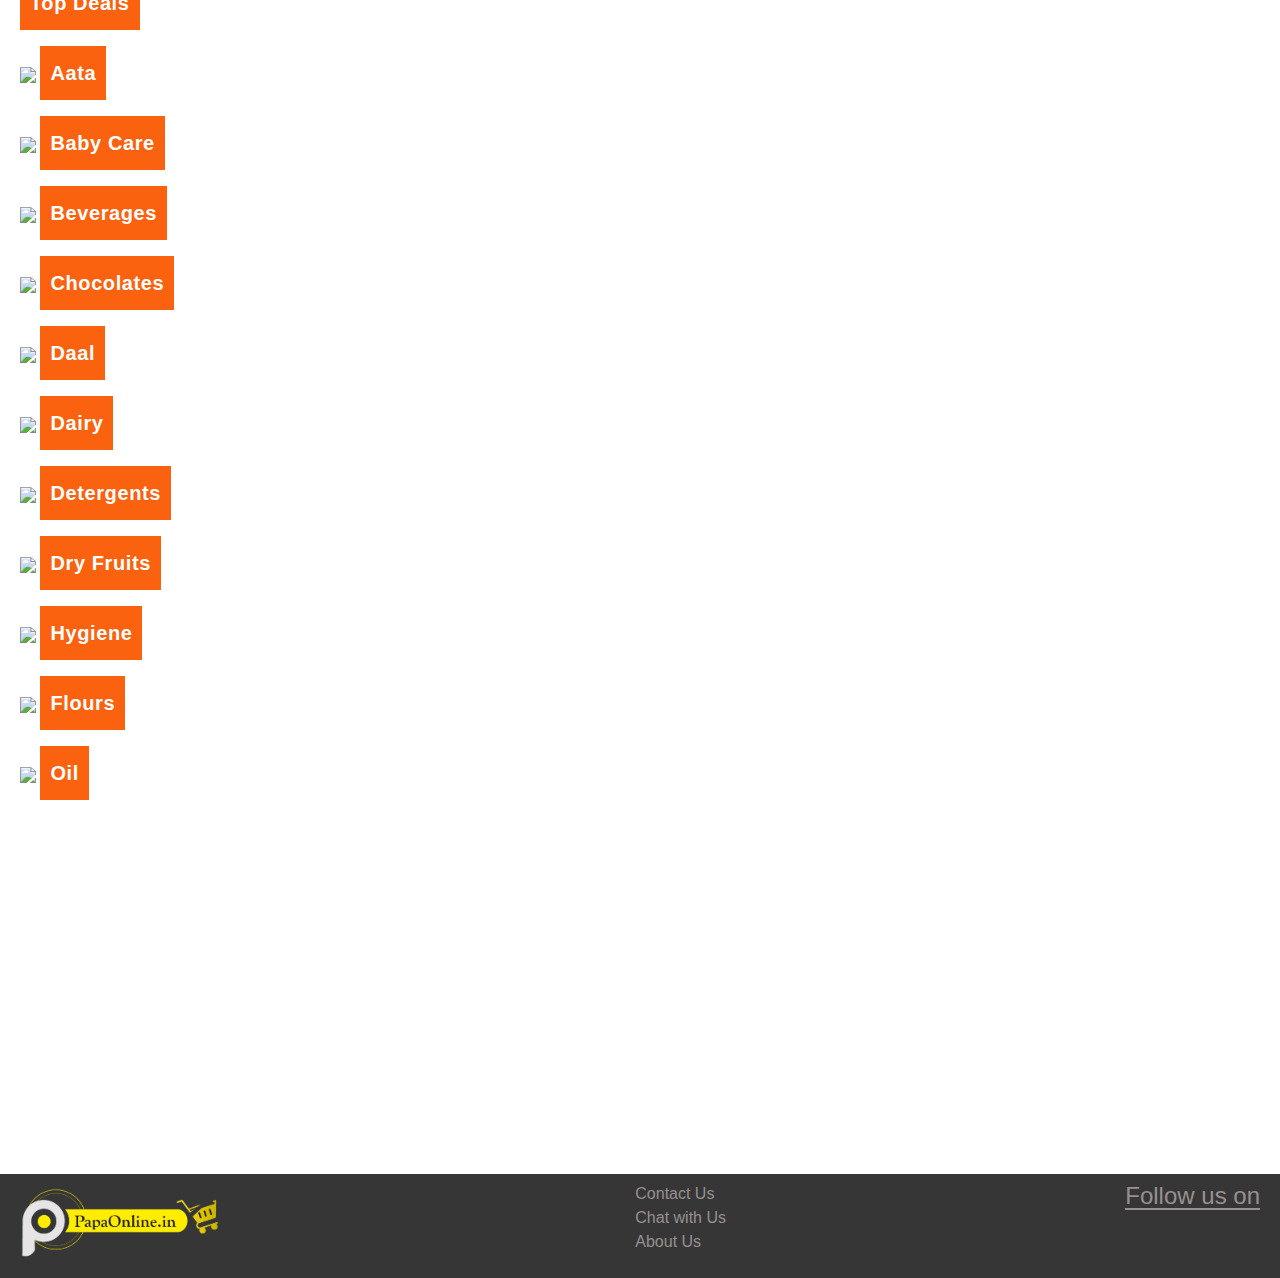
==== commit fc974462: "done" ====
--- a/index.html
+++ b/index.html
@@ -125,7 +125,7 @@
                 </div>
             </div>
                 <div class="item"> <div class="imgBox">
-                    <img src="images/products_images/beverages/boost.jpg">
+                    <img src="images/products_images/beverages/tropican.jpg">
                     <p>Beverages</p>
                 </div>
             </div>
@@ -169,13 +169,13 @@
                 <div class="item">
                     <div class="imgBox">
                         <img src="images/products_images/miada/besan.jpg">
-                        <p>Maida</p>
+                        <p>Flours</p>
                     </div>
                 </div>
                
                 <div class="item">
                     <div class="imgBox">
-                        <img src="images/products_images/oil/amul ghee.jpg">
+                        <img src="images/products_images/oil/refineoil.jpg">
                         <p>Oil</p>
                     </div>
                 </div>
@@ -196,7 +196,7 @@
                 </div>
             </div>
                 <div class="item"> <div class="imgBox">
-                    <img src="images/products_images/beverages/boost.jpg">
+                    <img src="images/products_images/beverages/tropican.jpg">
                     <p>Beverages</p>
                 </div>
             </div>
@@ -240,13 +240,13 @@
                 <div class="item">
                     <div class="imgBox">
                         <img src="images/products_images/miada/besan.jpg">
-                        <p>Maida</p>
+                        <p>Flours</p>
                     </div>
                 </div>
                
                 <div class="item">
                     <div class="imgBox">
-                        <img src="images/products_images/oil/amul ghee.jpg">
+                        <img src="images/products_images/oil/refineoil.jpg">
                         <p>Oil</p>
                     </div>
                 </div>
@@ -258,7 +258,7 @@
        <!-----------------------------------------------Section Three Start--------------------------------------------->
        <section>
            <div class="sectionThree">
-               <div class="contentOne" style="background-image: url('images/banner/banner_2.jpg'); height:50vh; background-size:100% 100%; background-repeat: no-repeat;">
+               <div class="contentOne" style="background-image: url('images/banner/bannn.jpg'); height: 350px;  background-repeat: no-repeat;">
                 
                </div>
            </div>
--- a/Css/style.css
+++ b/Css/style.css
@@ -120,7 +120,7 @@
    
     position: absolute;
     right:-50%;
-    animation: rightAni 2s forwards;
+    animation: rightAni 1s forwards;
     animation-delay:1s;
     display: flex;
     justify-content: center;
@@ -131,7 +131,7 @@
     padding:0 60px;
     position: absolute;
     left:-50%;
-    animation: leftAni 2s forwards;
+    animation: leftAni 1s forwards;
     animation-delay:1s;
 }
 .display-4{
@@ -213,15 +213,9 @@
       0%{
           left:-50%;
       }
-      20%{
-          left:-30%
-      }
-      60%{
-          left:-20%;
-      }
-      80%{
-          left:-10%
-      }
+     
+     
+     
       100%{
           left:-3%;
       }
@@ -230,15 +224,7 @@
     0%{
         right:-50%;
     }
-    20%{
-        right:-30%
-    }
-    60%{
-        right:-20%
-    }
-    80%{
-        right:-10%
-    }
+  
     100%{
         right:-3%;
     }
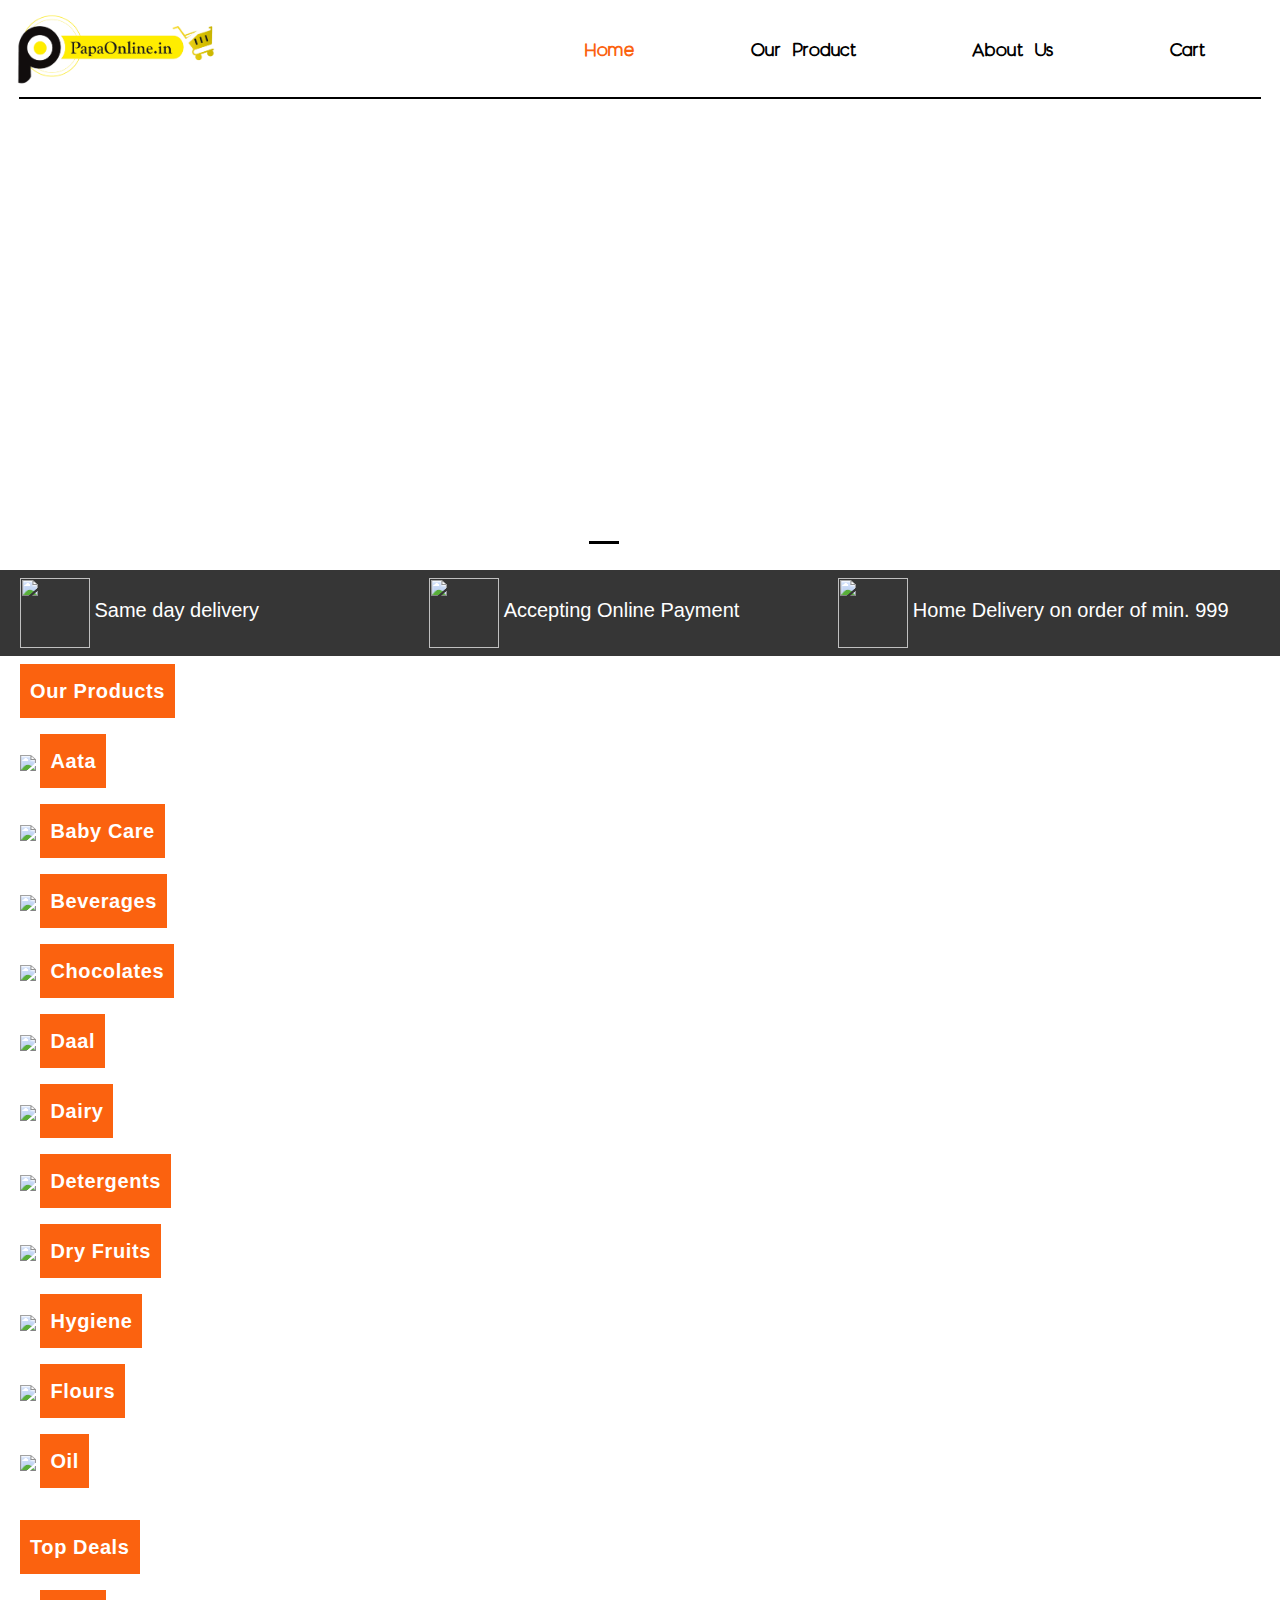
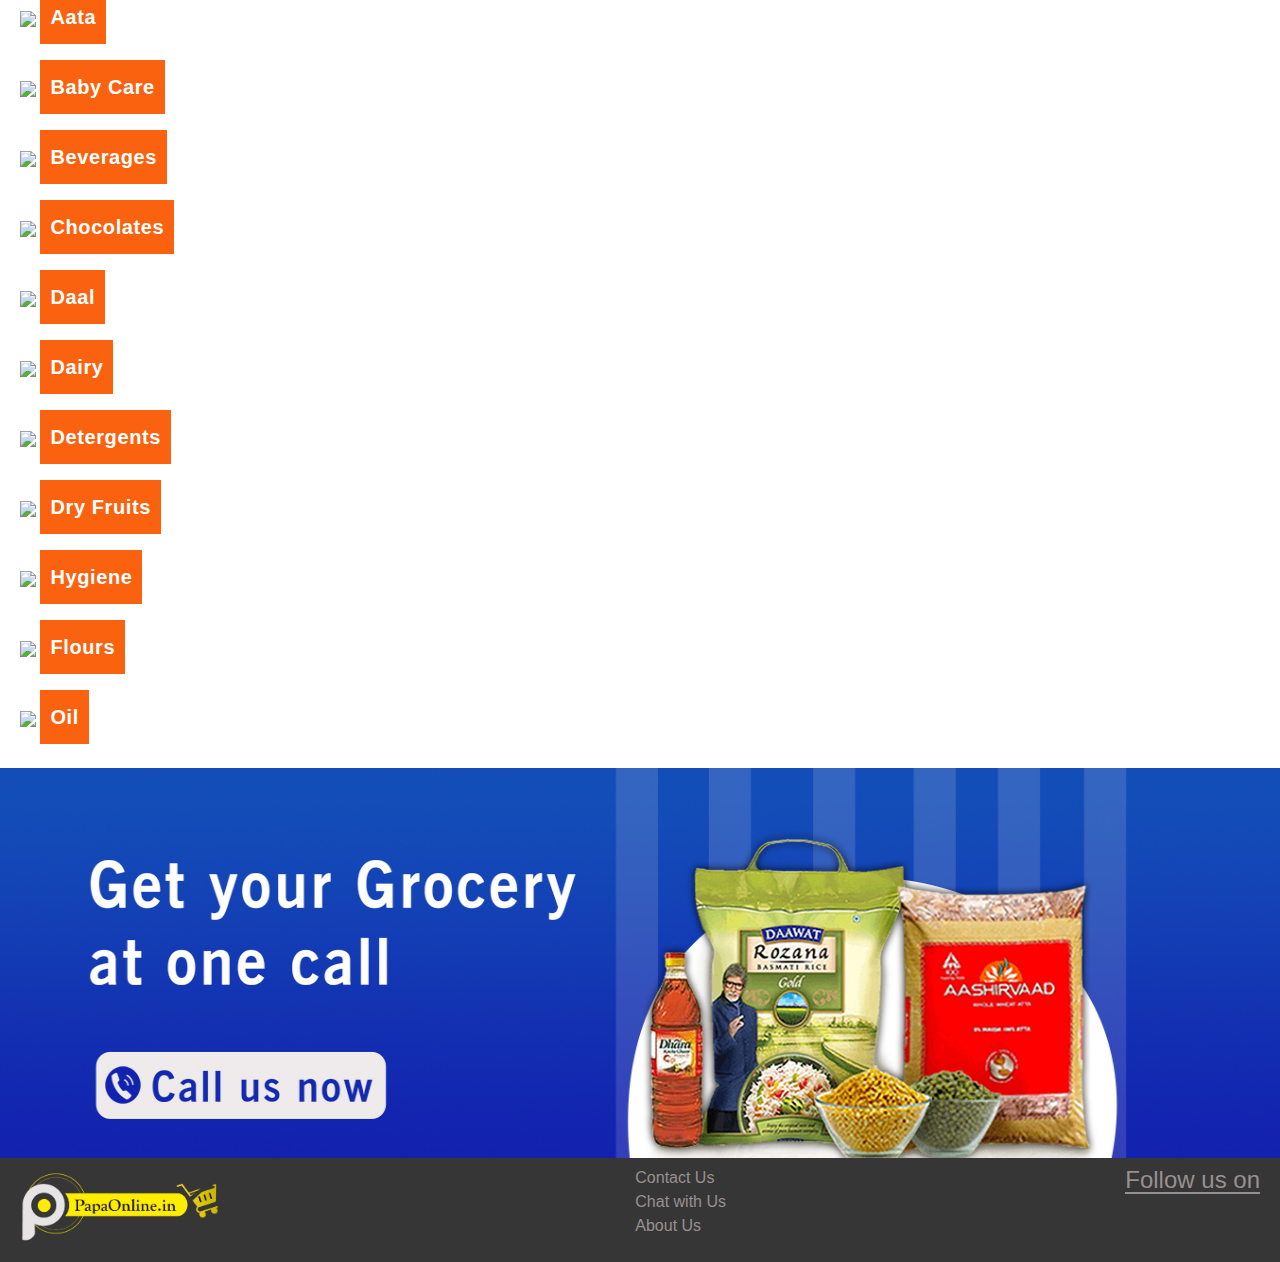
==== commit 57a931c5: "done" ====
--- a/index.html
+++ b/index.html
@@ -30,7 +30,7 @@
                <i class="fas fa-search fa-2x"></i>
             </span>
                <ul class="navbar-nav ml-auto">
-               <li class="nav-item"><a href="index.html" class="nav-link">Home</a></li>
+               <li class="nav-item"><a href="index.html" class="nav-link" style="color: #fb620f!important">Home</a></li>
                <li class="nav-item"><a href="product.html" class="nav-link">Our Product</a></li>
                <li class="nav-item"><a href="about.html" class="nav-link">About Us</a></li>
                <li class="nav-item"><a href="cart.html" class="nav-link cart">Cart</a></li>
@@ -258,7 +258,8 @@
        <!-----------------------------------------------Section Three Start--------------------------------------------->
        <section>
            <div class="sectionThree">
-               <div class="contentOne" style="background-image: url('images/banner/bannn.jpg'); height: 350px;  background-repeat: no-repeat;">
+               <div class="contentOne" style="background-image: url('images/banner/banner4.jpg');
+                height: 390px; background-size: 100% 100%">
                 
                </div>
            </div>
--- a/Css/style.css
+++ b/Css/style.css
@@ -163,8 +163,8 @@
       margin:0px;
   }
   .sameDay ul span img{
-      width: 96px;
-      height: 96px;
+      width: 70px;
+      height: 70px;
   }
   .sameDay ul span{
       display: inline;
@@ -217,7 +217,7 @@
      
      
       100%{
-          left:-3%;
+          left:0%;
       }
   }
   @keyframes rightAni {
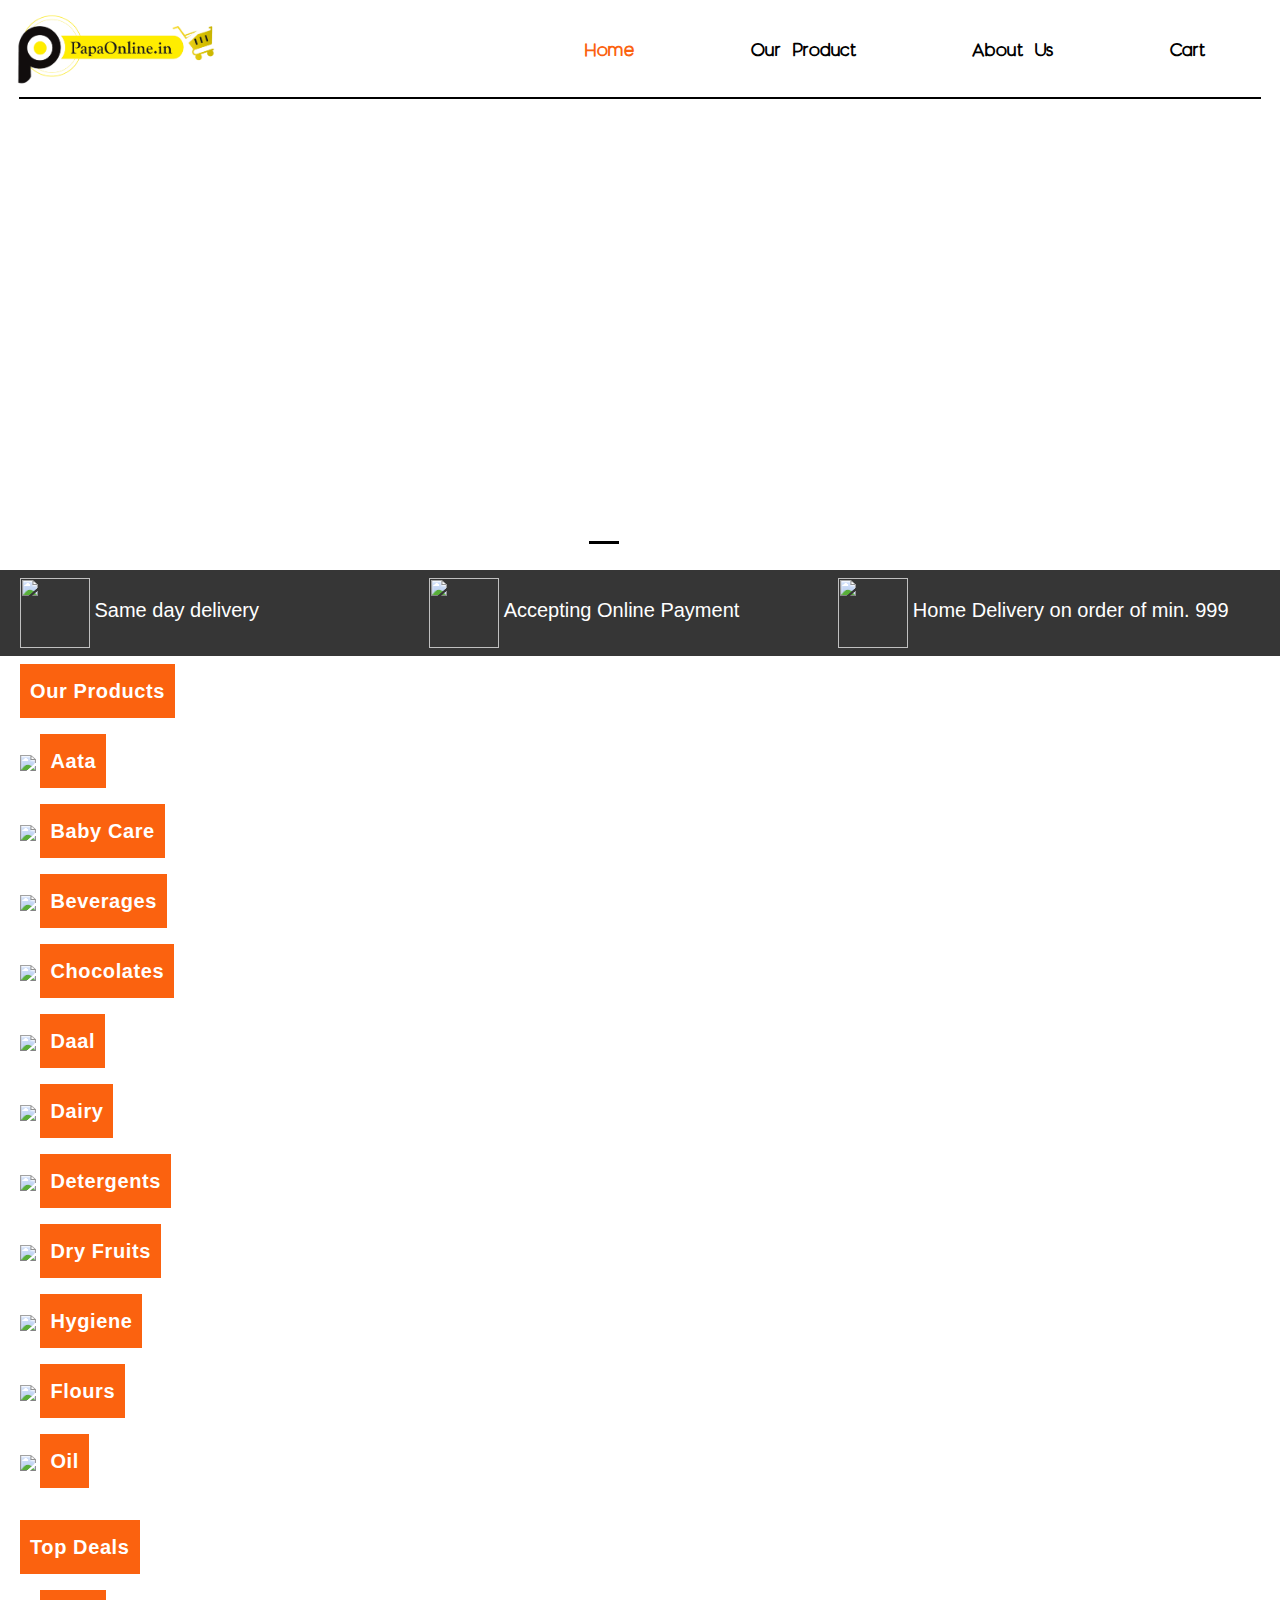
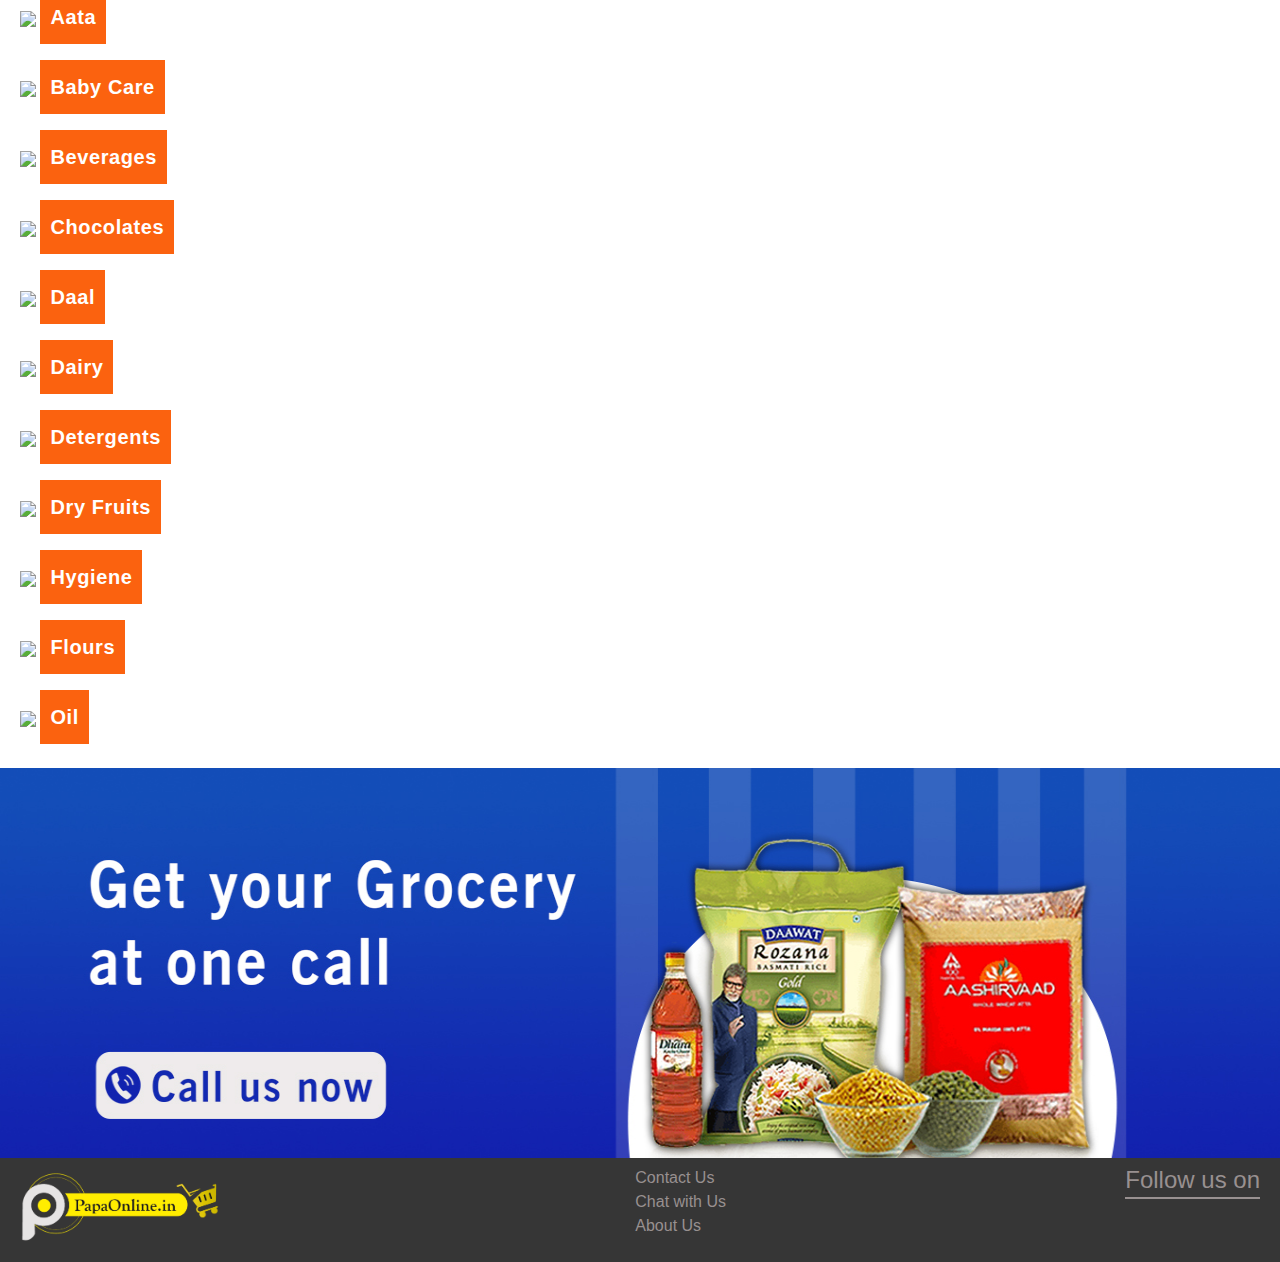
==== commit 2913e1a1: "done" ====
--- a/index.html
+++ b/index.html
@@ -34,6 +34,7 @@
                <li class="nav-item"><a href="product.html" class="nav-link">Our Product</a></li>
                <li class="nav-item"><a href="about.html" class="nav-link">About Us</a></li>
                <li class="nav-item"><a href="cart.html" class="nav-link cart">Cart</a></li>
+               <sup><p class="item"></p></sup>
                </ul>
            </div>
            </nav>
@@ -65,8 +66,8 @@
               <div class="carousel-item">
                 <div class="carouselCustom">
                     <div class="leftCarousel carouselContent">
-                        <h2 class="display-4">
-                            ALL YOUR <span style="color:#3ba60c; font-weight: 600;">GROCERY <br> NEEDS</span> AT ONE PLACE
+                        <h2 class="display-4 map" style="font-weight: bolder; color:#093485; letter-spacing: 0.03rem;">
+                            Same day <span style="color:#3ba60c; font-weight: 600;"> Delivery <br> in</span> the city
                         </h2>
                          
                     </div>
@@ -78,9 +79,9 @@
               <div class="carousel-item">
                 <div class="carouselCustom">
                     <div class="leftCarousel carouselContent">
-                        <h2 class="display-4">
-                            ALL YOUR <span style="color:#3ba60c; font-weight: 600;">GROCERY <br> NEEDS</span> AT ONE PLACE
-                        </h2>
+                        <h2 class="display-4 map" style="font-weight: bolder; color:#093485; letter-spacing: 0.03rem;">
+                            All   <span style="color:#3ba60c; font-weight: 600;"> Branded<br> in</span> products at one place
+                           </h2>
                        
                     </div>
                     <div class="rightCarousel carouselContent">
@@ -258,8 +259,7 @@
        <!-----------------------------------------------Section Three Start--------------------------------------------->
        <section>
            <div class="sectionThree">
-               <div class="contentOne" style="background-image: url('images/banner/banner4.jpg');
-                height: 390px; background-size: 100% 100%">
+               <div class="contentOne">
                 
                </div>
            </div>
@@ -293,6 +293,30 @@
                </div>
            </div>
        </footer>
+       <div class="modal fade" id="myModal" role="dialog">
+        <div class="modal-dialog">
+        
+          <!-- Modal content-->
+          <div class="modal-content">
+            <div class="modal-header">
+              <h4 class="modal-title">Cart Item</h4>
+              <button type="button" class="close" data-dismiss="modal">&times;</button>
+             
+            </div>
+            <div class="modal-body">
+              <div class="cartContainer">
+
+              </div>
+            </div>
+            <div class="modal-footer">
+              <button type="button" class="btn btn-default" data-dismiss="modal">Close</button>
+            </div>
+          </div>
+          
+        </div>
+      </div>
+      
+    
        <!------------------------------------------Footer End------------------------------------------------------------>
         <script src="https://ajax.googleapis.com/ajax/libs/jquery/3.5.1/jquery.min.js"></script>
         <script src="https://cdnjs.cloudflare.com/ajax/libs/popper.js/1.16.0/umd/popper.min.js"></script>
--- a/Css/style.css
+++ b/Css/style.css
@@ -4,11 +4,16 @@
     box-sizing: border-box;
 }
 
+
 @font-face{
     font-family: "Moon2.0";
     src: url("../fonts/header/Moon2.0-Regular.otf") format("opentype");
 }
 @font-face{
+    font-family: "Moon2.0b";
+    src: url("../fonts/header/Moon2.0-Bold.otf") format("opentype");
+}
+@font-face{
     font-family: "tt0047m_";
     src: url("../fonts/banner/tt0047m_.ttf") format("truetype");
 }
@@ -22,11 +27,8 @@
    
 }
 
-.act{
-background-color: #fb620f;
-color:#fff;
-font-weight: 700;
-}
+
+
 /* Navbar Css Start */
 nav{
     
@@ -61,6 +63,7 @@
     letter-spacing: 0.03em;
     font-family: "Moon2.0";
 }
+
 .nav .navbar-nav .nav-item .cart{
     position: relative;
 }
@@ -136,7 +139,7 @@
 }
 .display-4{
     position: relative;
-    font-family: "moon2.0";
+    font-family: "moon2.0b";
    font-size:40px;
 
 }
@@ -151,6 +154,23 @@
     border:2px solid #ea4113;
     left:0;
 }
+.leftCarousel .map{
+    position: relative;
+}
+.leftCarousel .map::before{
+   position: absolute;
+   font-family: "Font Awesome 5 Free";
+    font-weight: 900;
+     content: "\f3c5";
+     border-bottom: 5px solid #093485;
+    border-bottom-left-radius: 4px;
+    border-bottom-right-radius: 4px;
+    font-size: 40px;
+    top:-50%;
+    left:0;
+    color:#093485;
+}
+
 /* Home Page Carousel End */
   .sameDay{
       display: flex;
@@ -270,7 +290,7 @@
       width: 100%;
      
       left:0;
-      bottom:0;
+      top:110%;
   }
   .social_icons li{
       display: inline-block;
@@ -369,7 +389,7 @@
     cursor: pointer;
     transition: 0.3s;
     font-size: 18px;
-    text-transform: uppercase;
+    text-transform: capitalize;
     font-weight: 600;
   }
   
@@ -394,29 +414,34 @@
  
  .plus{
    display: flex;
-   width:10%;;
-   background-color: #ea4113;
-   border:1px solid #ea4113;
-   color:#fff;
-   font-weight: 600;
-   font-size: 20px;
+   width:10%;
+  border:none;
+  outline: none;
+   color:#000;
+   background-color: #fff;
+   font-weight: 700;
+   font-weight:600;
+   font-size: 30px;
  }
  .minus{
    width:10%;
-   background-color: #ea4113;
-   border:1px solid #ea4113;
-color:#fff;
+ border:none;
+ outline: none;
+color:#000;
+background-color: #fff;
+font-weight: 700;
 font-weight:600;
-  font-size:20px;
+  font-size:30px;
  }
  .minus:focus, .plus:focus{
-     border:1px solid #ea4113;
+     border:none;
+    
      outline:none;
  }
  .num{
    display: flex;
-   width: 80%;
-   background-color: #ea4113;;
+   width: 50%;
+   background:none;
    border:none;
    outline:none;
    text-align: center;
@@ -424,6 +449,9 @@
  }
  .animat{
      display: none;
+     justify-content: center;
+     margin:5px auto;
+   
  }
   /* Change background color of buttons on hover */
   .tab button:hover {
@@ -463,30 +491,21 @@
      max-width:250px;
      width:100%;
       margin:10px auto;
-    
+      border:1px solid #363636;
       flex-direction: column;
   }
   .customProducts .customImg{
      display: block;
-      width:80%;
+      width:60%;
      margin:auto;
     
-     border:1px solid #363636;
+    
     overflow: hidden;
   }
   .customProducts .customImg img{
       width: 100%;
   }
-  .customProducts p{
-      display: block;
-      width:80%;
-      padding:7px 0;
-      margin:10px auto;
-      background-color:#101447;
-      color:#fff;
-      font-weight: 600;
-      text-align:center
-  }
+  
 .customProducts .addToCart{
     display: flex;
     background-color: #0fae0f;
@@ -497,6 +516,19 @@
     text-align: center;
     font-weight: 600;
 }
+.customProducts .btn{
+    display: flex;
+    justify-content: center;
+    border-radius: 20px;
+    outline:none;
+    border:none;
+    margin:5px auto;
+}
+.customProducts p{
+    display: flex;
+    padding:0 10px;
+    margin:5px 0;
+}
 .customProducts .addToCart button{
     margin: 0 0.5em;
     padding: 2px 7px;
@@ -555,8 +587,53 @@
      display: flex;
      width:100%;
  }
+ #myModal img{
+     max-width: 100%;
+ }
+ #myModal .contentTitle{
+     display: flex;
+     width:100%;
+     height: 100%;
+     justify-content: center;
+     align-items: center;
+     flex-direction: column;
+ }
+ .rmvBtn{
+    padding: 10px;
+    text-align: center;
+    border: none;
+    border-radius: 20px;
+    outline: none;
+    display: flex;
+    justify-content: center;
+   
+    width: 150px;
+    height: auto;
+    margin: auto;
+ }
+ .rmvBtn:focus{
+     border:none;
+     outline: none;
+ }
+ .contentOne{
+    background-image: url('../images/banner/banner4.jpg');
+    height: 390px; 
+    background-size: 100% 100%;
+ }
+ @media only screen and (max-width:991){
+    .sameDay ul li {
+        color: #ffffff;
+        display: inline-flex;
+        font-size: 15px;
+    }
+ }
  /* Cart page Css end */
  @media only screen and (max-width:768px){
+    .contentOne{
+        background-image: url('../images/banner/banner4.jpg');
+        height: 180px; 
+        background-size: 100% 100%;
+     }
      .tab{
          width: flex;
          width:40%;
@@ -592,8 +669,9 @@
         animation: leftAni 2s forwards;
         animation-delay: 1s;
  }
- .display-5{
-    font-size: 30px !important;
+ 
+ .display-4{
+    font-size: 28px !important;
     line-height: 2.3rem !important;
 }
 .img-fluid{
@@ -605,18 +683,49 @@
     display: flex;
     justify-content: flex-start;
 }
+.cartContent {
+    display: flex;
+    width: 60%;
+    height: 50vh;
+    flex-direction: column;
+    border: 1px solid #000;
+}
+sup{
+    top: -2.5em;
+    left: 18.5em;
+    font-size: 20px;
+}
 
 }
  @media only screen and (max-width:480px){
+    .contentOne{
+        background-image: url('../images/banner/banner4.jpg');
+        height: 180px; 
+        background-size: 100% 100%;
+     }
     .leftCarousel {
-        display: flex;
-        align-items: center;
-        padding: 10px 5px 10px 20px;
-        position: absolute;
-        left: -50%;
-        animation: leftAni 2s forwards;
-        animation-delay: 1s;
-    }
+        display: none;
+       
+    }
+    .rightCarousel{
+   position: absolute;
+   right:0%;
+        width: 100%;
+        justify-content: center;
+    animation:none;
+   
+    display: flex;
+   
+}
+@keyframes rightAni {
+    0%{
+        right:-100%;
+    }
+  
+    100%{
+        right:0%;
+    }
+  }
     #searchBar input[type="text"] {
         padding: 10px;
         border: 1px solid #ccc;
@@ -632,4 +741,31 @@
         max-width: 100%;
         height: auto;
     }
+    .cartContent {
+        display: flex;
+        width: 80%;
+        height: 50vh;
+        flex-direction: column;
+        border: 1px solid #000;
+    }
+    .navbar-brand img {
+        max-width: 100px;
+    }
+    .quick__links li a {
+        color: #989090;
+        font-size: 10px;
+    }
+    .img-fluid {
+        display: block;
+        max-width: 100%;
+        margin:auto;
+        max-height: 70%;
+    }
+ }
+ @media only screen and (max-width:320px){
+    .contentOne{
+        background-image: url('../images/banner/banner4.jpg');
+        height: 135px; 
+        background-size: 100% 100%;
+     }
  }